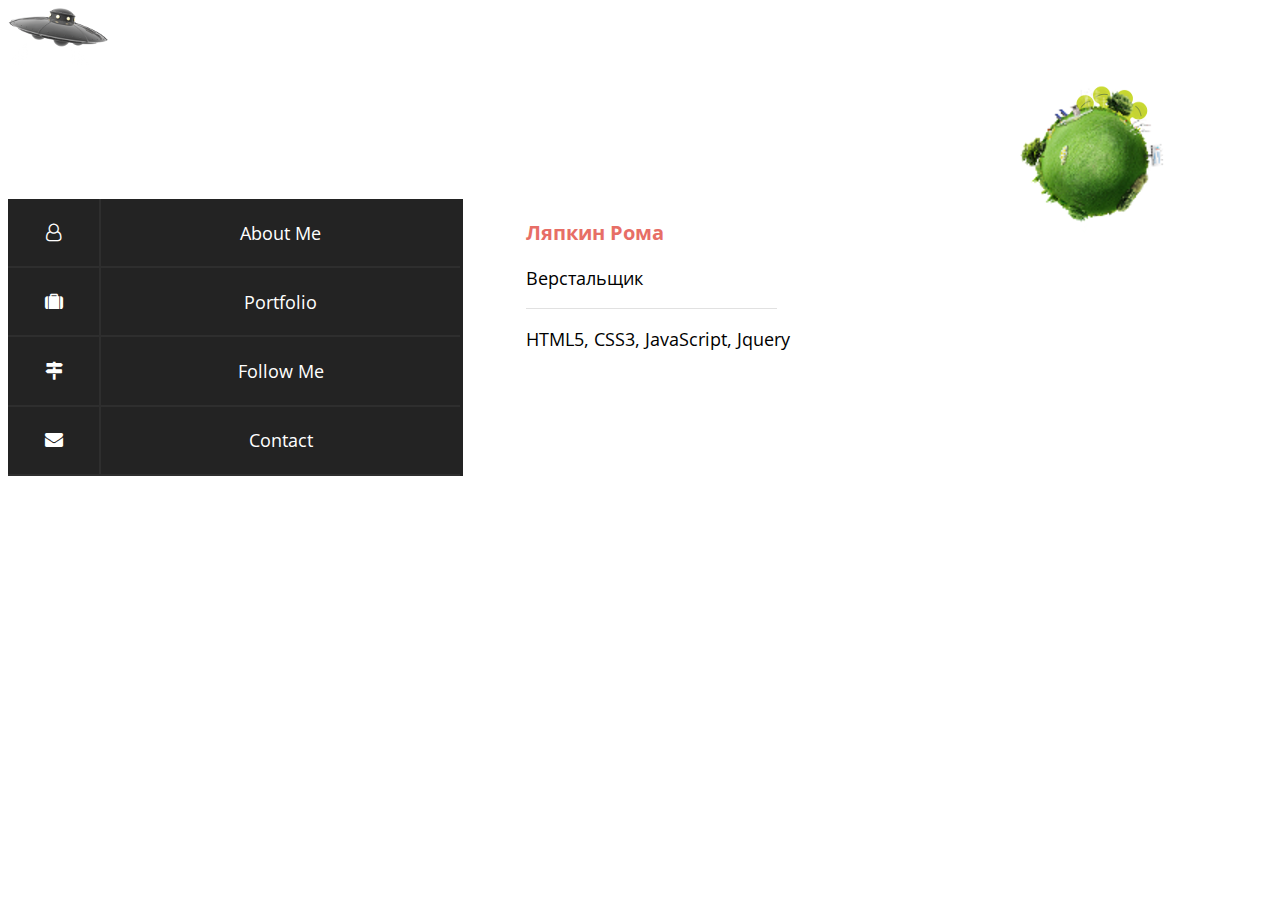
==== index.html @ 65c34064 "attept" ====
<!DOCTYPE html>
<html lang="en">
<head>
	<meta charset="UTF-8">
	<title></title>
	<link rel="stylesheet" href="main-portfolio.css"> <link href="https://fonts.googleapis.com/css?family=Open+Sans|Sansita" rel="stylesheet"> 
    <link rel="stylesheet" href="font-awesome/css/font-awesome.min.css">
</head>
<body>
	<header data-link="aboutMe">
		<p>About me</p> 
		<div class="alien">
			<img src="img/alien.png" alt="">
		</div>
		<div class="earth">
			<img src="img/earth.png" alt="">
		</div>
        <div class="talk-alien">
            Бобро пожаловать!
        </div>
	</header>
    <div class="main">
        <nav>
            <div class="photo-face">
            </div>
            <div class="item-nav">
                <div class="cell-for-img">
                <i class="fa fa-user-o" aria-hidden="true"></i>
                </div>
                <div class="name-item-nav" data-link="aboutMe">
                    About Me
                </div>
            </div>
            <div class="item-nav">
                <div class="cell-for-img">
                <i class="fa fa-suitcase" aria-hidden="true"></i>
                </div>
                <div class="name-item-nav" data-link="portfolio">
                    Portfolio
                </div>
            </div>
            <div class="item-nav">
                <div class="cell-for-img">
                <i class="fa fa-map-signs" aria-hidden="true"></i>
                </div>
                <div class="name-item-nav" data-link="followMe">
                    Follow Me
                </div>
            </div>
            <div class="item-nav">
                <div class="cell-for-img">
                <i class="fa fa-envelope" aria-hidden="true"></i>
                </div>
                <div class="name-item-nav" data-link="contact">
			Contact
                </div>
            </div>
        </nav>
	<article>  
		<div class="content-page" data-link="aboutMe">
            <h3 class="caption"> Ляпкин Рома </h3>
            <p>Верстальщик</p>
            <div class="divider"></div>
            <p> HTML5, CSS3, JavaScript, Jquery </p>
		</div>
		<div class="content-page" data-link="portfolio">
                    <a href="https://ljapkin-roman.github.io/lookshop/lookshop.html">lookshop</a>
			<b> Portfolio</b>
                    <a href="https://ljapkin-roman.github.io/lookshop/lookshop.html">lookshop</a>
		</div>
		<div class="content-page" data-link="followMe">
            <p>   <a href="https://github.com/ljapkin-roman">Мой GitHub</a></p>
		</div>
		<div class="content-page" data-link="contact">
            <p>Вы можете связаться со мной по почте</p>
            <p> silvervaza@gmail.com </p>
            <p> silverpulja@gmail.com </p>
		</div>

	</article>
    </div>
    <script type="text/javascript" src="JS/jquery-1.7.2.min.js"></script>
    <script type="text/javascript">
        /* Return first content on article */
	    $('.content-page').hide();
        $('.content-page:nth-child(1)').fadeIn({},50);
        /* first article has returned */
        /* Hide all header besides first header */
        $('header').hide();
        $('header:nth-child(1)').fadeIn({}, 50);
	    $('.name-item-nav').click(function() {
		$('.content-page').hide();
		$('.content-page[data-link=' + $(this).data('link') + ']').fadeIn({}, 100);
        var korka = $(this).html();
	$('header p').html( korka );
	    })
$('.talk-alien').hide();
$('document').ready(
        setTimeout(function() { 
            $('.talk-alien').fadeIn(2000, function() { $(this).hide(1000) });
          }, 6000)
        )

    </script>
</body>
</html>
---- main-portfolio.css ----
body {
  font-family: 'Open Sans', serif;
  font-size: 18px; }

header {
  display: flex;
  position: relative;
  font-size: 1.5em;
  color: #513636;
  width: 100%;
  padding-top: 50px;
  padding-bottom: 50px;
  font-weight: bold;
  background-image: url(img/ufo.png), url(img/star-sky.png);
  background-repeat: no-repeat;
  background-size: auto,  100% auto;
  color: white; }

header p {
  margin-left: 5%;
  display: inline-block;
  width: 40%; }

.earth {
  position: absolute;
  left: 80%;
  top: 40%;
  z-index: 100000; }

.alien {
  position: absolute;
  left: 83%;
  top: 40%;
  z-index: 10000; }

.talk-alien {
  position: absolute;
  color: black;
  background: white;
  border-radius: 15px;
  padding: 3%;
  left: 50%;
  top: 10%;
  z-index: 200000000000000; }

.talk-alien:after {
  content: '';
  position: absolute;
  left: 99%;
  top: 40%;
  width: 0;
  height: 0;
  border-top: 5px solid transparent;
  border-bottom: 5px solid transparent;
  border-left: 10px solid white; }

@keyframes appear-alien {
  0% {
    top: 35%; }
  5% {
    top: 30%; }
  10% {
    top: 25%; }
  30% {
    top: 10%; }
  100% {
    top: 10%; } }
.alien {
  animation: appear-alien 9s forwards; }

@keyframes moty {
  0% {
    background-position: 5% 5%, 10% 10%;
    background-size: 3% auto,100% auto; }
  5% {
    background-position: 10% 5%, 10% 10%;
    background-size: 4% auto,100% auto; }
  10% {
    background-position: 5% 10%, 10% 10%;
    background-size: 5% auto,100% auto; }
  15% {
    background-position: 15% 15%, 10% 10%;
    background-size: 6% auto,100% auto; }
  20% {
    background-position: 40% 50%, 10% 10%;
    background-size: 9% auto,100% auto; }
  25% {
    background-position: 40% 50%, 10% 10%;
    background-size: 10% auto,100% auto; }
  30% {
    background-position: 45% 50%, 10% 10%;
    background-size: 10% auto,100% auto; }
  35% {
    background-position: 45% 55%, 10% 10%;
    background-size: 10% auto,100% auto; }
  40% {
    background-position: 50% 60%, 10% 10%;
    background-size: 10% auto,100% auto; }
  45% {
    background-position: 55% 60%, 10% 10%;
    background-size: 11.5% auto,100% auto; }
  100% {
    background-position: 80% 96%, 10% 10%;
    background-size: 12% auto,100% auto; } }
header {
  animation: moty 8s forwards; }

.main {
  display: flex;
  width: 100%; }

/******* navigation- here aside of the page****/
nav {
  display: flex;
  flex-direction: column;
  width: 40%; }

.item-nav {
  width: 100%;
  display: flex;
  color: white;
  background-color: #232323; }

.cell-for-img {
  display: flex;
  width: 20%;
  color: white;
  justify-content: center;
  align-items: center;
  border-bottom: 2px solid #2e2e2e;
  padding-top: 1.2em;
  padding-bottom: 1.2em; }

.name-item-img {
  display: flex;
  width: 79%;
  border-bottom: 2px solid #2e2e2e;
  border-left: 2px solid #2e2e2e;
  justify-content: center;
  align-items: center; }

.name-item-nav {
  display: flex;
  width: 79%;
  justify-content: center;
  align-items: center;
  border-bottom: 2px solid #2e2e2e;
  border-left: 2px solid #2e2e2e;
  padding-top: 1.2em;
  padding-bottom: 1.2em; }

/*******END  navigation****/
/*********** Article ********/
article {
  padding-left: 5%;
  padding-right: 5%;
  display: flex;
  width: 60%; }

.caption {
  color: #e76e66;
  font-size: 20px; }

.divider {
  height: 1px;
  width: 95%;
  background-color: #e1e1e1; }

.sample-work {
  display: flex;
  align-items: center; }

.sample-work a {
  display: inline-block;
  width: 100px;
  height: 100px;
  border: 2px solid red; }

/*********** End Article *************/
/*********** Footer **************/
footer {
  width: 100%;
  height: 400px;
  background-image: url(img/city.jpg);
  background-size: 100% auto; }

/*********** End Footer ************/

/*# sourceMappingURL=main-portfolio.css.map */
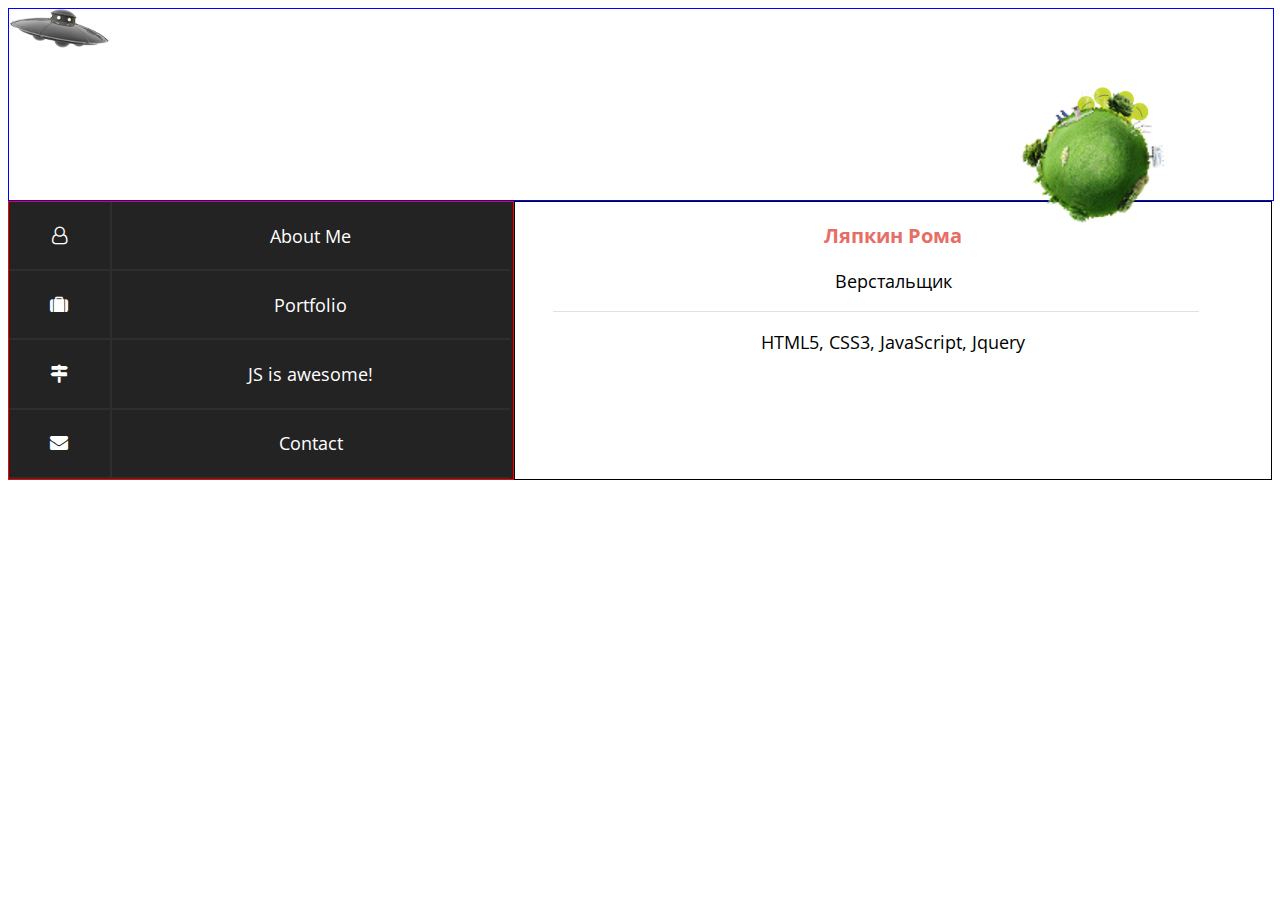
==== commit cab7f664: "perfect clock" ====
--- a/index.html
+++ b/index.html
@@ -44,7 +44,7 @@
                 <i class="fa fa-map-signs" aria-hidden="true"></i>
                 </div>
                 <div class="name-item-nav" data-link="followMe">
-                    Follow Me
+                    JS is awesome!
                 </div>
             </div>
             <div class="item-nav">
@@ -58,23 +58,54 @@
         </nav>
 	<article>  
 		<div class="content-page" data-link="aboutMe">
-            <h3 class="caption"> Ляпкин Рома </h3>
-            <p>Верстальщик</p>
-            <div class="divider"></div>
-            <p> HTML5, CSS3, JavaScript, Jquery </p>
+            <div class="wrapper">
+                <h3 class="caption"> Ляпкин Рома </h3>
+                <p>Верстальщик</p>
+                <div class="divider"></div>
+                <p> HTML5, CSS3, JavaScript, Jquery </p>
+            </div>
 		</div>
 		<div class="content-page" data-link="portfolio">
-                    <a href="https://ljapkin-roman.github.io/lookshop/lookshop.html">lookshop</a>
-			<b> Portfolio</b>
-                    <a href="https://ljapkin-roman.github.io/lookshop/lookshop.html">lookshop</a>
+            <div class="wrapper">
+                <b> Portfolio</b>
+                      <a href="https://ljapkin-roman.github.io/lookshop/lookshop.html">lookshop</a>
+            </div>
 		</div>
 		<div class="content-page" data-link="followMe">
-            <p>   <a href="https://github.com/ljapkin-roman">Мой GitHub</a></p>
-		</div>
+            <div class="wrapper">
+                <h3 class="sample"> Да да, он действильно великий и ужасный</h3>
+                 <h2 class="sample"> JavaScript </h2>
+                 <p class="content-page__paragrath"> И на нем можно делать очень милые вещи </p>
+             </div>
+             <div class="grid-of-js-opportunity">
+                 <div class="row">
+                     <div class="item-of-grid">
+                         <p>O'clock</p>
+                         <div class="link-to-item">
+                             <a href="sample-pure-js/oclock.html"> <img src="img/oclock.png" alt=""></a>
+                         </div>
+                     </div>
+                     <div class="item-of-grid">
+                     </div>
+                     <div class="item-of-grid">
+                     </div>
+                 </div>
+                 <div class="row">
+                     <div class="item-of-grid">
+                     </div>
+                     <div class="item-of-grid">
+                     </div>
+                     <div class="item-of-grid">
+                     </div>
+                 </div>
+             </div>
+         </div>
 		<div class="content-page" data-link="contact">
-            <p>Вы можете связаться со мной по почте</p>
-            <p> silvervaza@gmail.com </p>
-            <p> silverpulja@gmail.com </p>
+            <div class="wrapper">
+                <p>Вы можете связаться со мной по почте</p>
+                <p> silvervaza@gmail.com </p>
+                <p> silverpulja@gmail.com </p>
+            </div>
 		</div>
 
 	</article>
--- a/main-portfolio.css
+++ b/main-portfolio.css
@@ -8,6 +8,7 @@
   font-size: 1.5em;
   color: #513636;
   width: 100%;
+  border: 1px solid blue;
   padding-top: 50px;
   padding-bottom: 50px;
   font-weight: bold;
@@ -113,7 +114,8 @@
 nav {
   display: flex;
   flex-direction: column;
-  width: 40%; }
+  width: 40%;
+  border: 1px solid red; }
 
 .item-nav {
   width: 100%;
@@ -152,10 +154,9 @@
 /*******END  navigation****/
 /*********** Article ********/
 article {
-  padding-left: 5%;
-  padding-right: 5%;
-  display: flex;
-  width: 60%; }
+  display: flex;
+  width: 60%;
+  border: 1px solid black; }
 
 .caption {
   color: #e76e66;
@@ -166,24 +167,42 @@
   width: 95%;
   background-color: #e1e1e1; }
 
-.sample-work {
-  display: flex;
-  align-items: center; }
-
-.sample-work a {
-  display: inline-block;
-  width: 100px;
-  height: 100px;
-  border: 2px solid red; }
+.content-page__paragrath {
+  text-align: center; }
+
+.sample {
+  color: #8B008B;
+  width: 100%;
+  text-align: center; }
+
+.content-page {
+  width: 100%; }
 
 /*********** End Article *************/
-/*********** Footer **************/
-footer {
-  width: 100%;
-  height: 400px;
-  background-image: url(img/city.jpg);
-  background-size: 100% auto; }
-
-/*********** End Footer ************/
+.grid-of-js-opportunity {
+  display: flex;
+  flex-direction: column;
+  width: 100%; }
+
+.row {
+  width: 100%;
+  display: flex;
+  justify-content: space-around;
+  margin-top: 10px;
+  margin-bottom: 10px; }
+
+.item-of-grid {
+  display: flex;
+  flex-direction: column;
+  width: 30%;
+  height: 150px;
+  border: 1px solid red;
+  border-radius: 10px;
+  text-align: center; }
+
+.wrapper {
+  margin-right: 5%;
+  margin-left: 5%;
+  text-align: center; }
 
 /*# sourceMappingURL=main-portfolio.css.map */
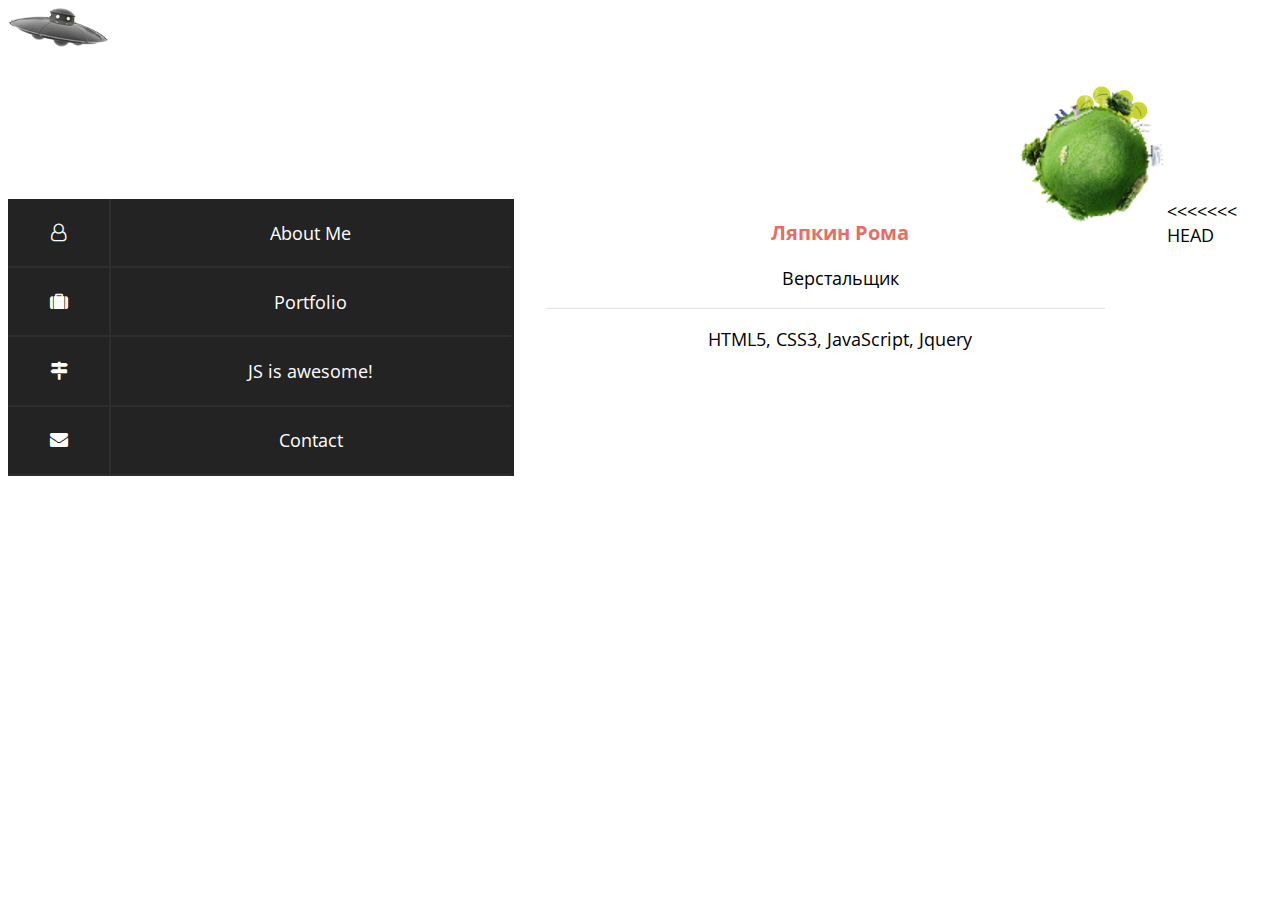
==== commit 27b9c966: "merge" ====
--- a/index.html
+++ b/index.html
@@ -65,11 +65,16 @@
                 <p> HTML5, CSS3, JavaScript, Jquery </p>
             </div>
 		</div>
+<<<<<<< HEAD
+		<div class="content-page sample-work" data-link="portfolio">
+                    <a href="https://ljapkin-roman.github.io/lookshop/lookshop.html">lookshop</a>
+=======
 		<div class="content-page" data-link="portfolio">
             <div class="wrapper">
                 <b> Portfolio</b>
                       <a href="https://ljapkin-roman.github.io/lookshop/lookshop.html">lookshop</a>
             </div>
+>>>>>>> 1af1735f5bd26de00858fc7eca45aaabc8f807cd
 		</div>
 		<div class="content-page" data-link="followMe">
             <div class="wrapper">
@@ -86,6 +91,7 @@
                          </div>
                      </div>
                      <div class="item-of-grid">
+                             <a href="sample-pure-js/createAvatar.html"> <img src="img/oclock.png" alt=""></a>
                      </div>
                      <div class="item-of-grid">
                      </div>
@@ -110,6 +116,9 @@
 
 	</article>
     </div>
+<footer>
+
+</footer>
     <script type="text/javascript" src="JS/jquery-1.7.2.min.js"></script>
     <script type="text/javascript">
         /* Return first content on article */
--- a/main-portfolio.css
+++ b/main-portfolio.css
@@ -8,7 +8,6 @@
   font-size: 1.5em;
   color: #513636;
   width: 100%;
-  border: 1px solid blue;
   padding-top: 50px;
   padding-bottom: 50px;
   font-weight: bold;
@@ -114,8 +113,7 @@
 nav {
   display: flex;
   flex-direction: column;
-  width: 40%;
-  border: 1px solid red; }
+  width: 40%; }
 
 .item-nav {
   width: 100%;
@@ -155,8 +153,7 @@
 /*********** Article ********/
 article {
   display: flex;
-  width: 60%;
-  border: 1px solid black; }
+  width: 60%; }
 
 .caption {
   color: #e76e66;
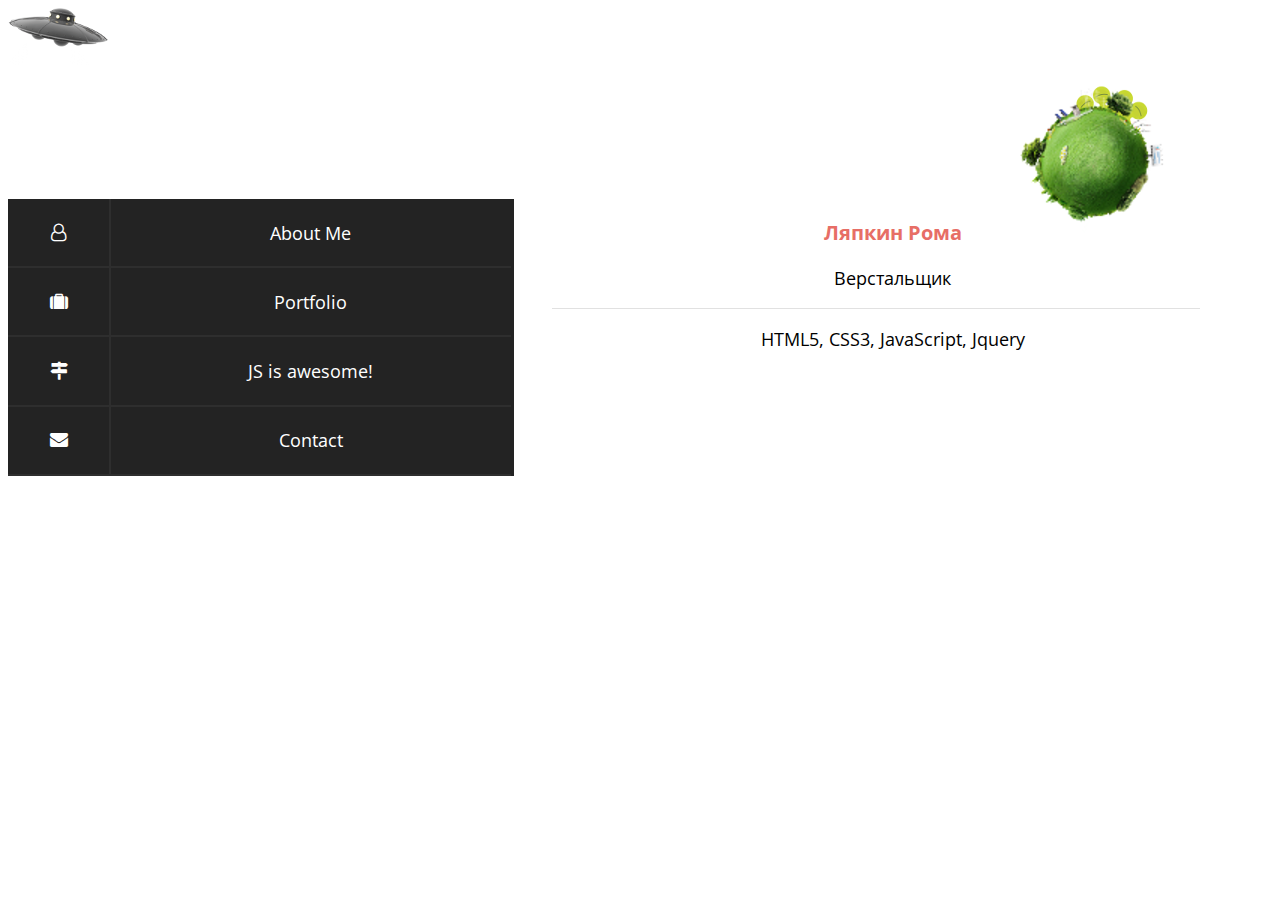
==== commit 7bf03ba6: "bitcoin" ====
--- a/index.html
+++ b/index.html
@@ -65,16 +65,12 @@
                 <p> HTML5, CSS3, JavaScript, Jquery </p>
             </div>
 		</div>
-<<<<<<< HEAD
-		<div class="content-page sample-work" data-link="portfolio">
-                    <a href="https://ljapkin-roman.github.io/lookshop/lookshop.html">lookshop</a>
-=======
 		<div class="content-page" data-link="portfolio">
             <div class="wrapper">
                 <b> Portfolio</b>
                       <a href="https://ljapkin-roman.github.io/lookshop/lookshop.html">lookshop</a>
+                      <a href="https://ljapkin-roman.github.io/bitcoin/index.html">lookshop</a>
             </div>
->>>>>>> 1af1735f5bd26de00858fc7eca45aaabc8f807cd
 		</div>
 		<div class="content-page" data-link="followMe">
             <div class="wrapper">
